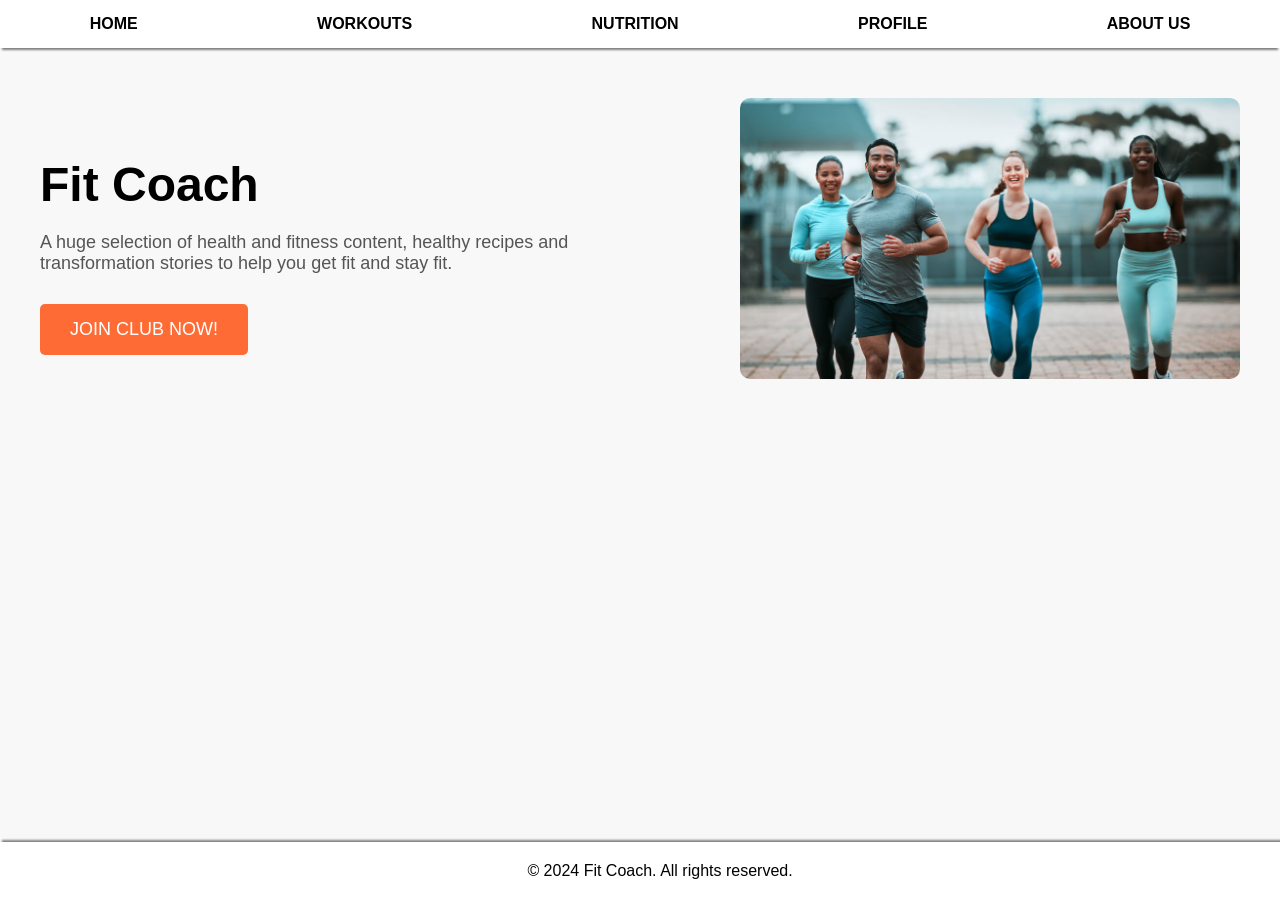
==== src/Main-page/index.html @ 38271a84 "relocated some files organized the structure of our repository to have different sections (pages) in" ====
<!DOCTYPE html>
<html lang="en">
<head>
    <meta charset="UTF-8">
    <meta name="viewport" content="width=device-width, initial-scale=1.0">
    <title>Fit Coach</title>
    <link rel="stylesheet" href="style.css">

    <div class="navbar">
        <a href="#">HOME</a>
        <a href="#">WORKOUTS</a>
        <a href="#">NUTRITION</a>
        <a href="#">PROFILE</a>
        <a href="#">ABOUT US</a>
    </div>

    <div class="main-content">
        <div class="text-content">
            <h1>Fit Coach</h1>
            <p>A huge selection of health and fitness content, healthy recipes and transformation stories to help you get fit and stay fit.</p>
            <button class="btn">Join Club Now!</button>
        </div>
        <div class="image-content">
            <img src="images/homeImage1.jpg" alt="Fitness Image">
        </div>
    </div>

</head>
<body>
    <footer>
        © 2024 Fit Coach. All rights reserved.
    </footer>
</body>
</html>
---- src/Main-page/style.css ----
body {
    font-family: Arial, sans-serif;
    margin: 0;
    padding: 0;
    background-color: #f8f8f8;
}

/* Navigation Bar */
.navbar {
    display: flex;
    justify-content: space-around;
    background-color: #fff;
    padding: 15px 0;
    box-shadow: 0 4px 2px -2px gray;
    position: sticky;
    top: 0;
}

.navbar a {
    text-decoration: none;
    color: black;
    font-weight: bold;
    padding: 0 15px;
}

.navbar a:hover {
    color: #ff6b35;
}

/* Main Content */
.main-content {
    display: flex;
    justify-content: space-between;
    align-items: center;
    max-width: 1200px;
    margin: 50px auto;
    padding: 0 20px;
}

.text-content {
    max-width: 600px;
}

.text-content h1 {
    font-size: 48px;
    margin-bottom: 20px;
}

.text-content p {
    font-size: 18px;
    color: #555;
    margin-bottom: 30px;
}

.btn {
    background-color: #ff6b35;
    color: #fff;
    padding: 15px 30px;
    border: none;
    border-radius: 5px;
    font-size: 18px;
    cursor: pointer;
    text-transform: uppercase;
}

.btn:hover {
    background-color: #e65c2d;
}

.image-content img {
    width: 500px;
    border-radius: 10px;
}

/* Footer */
footer {
    text-align: center;
    padding: 20px;
    background-color: #fff;
    position: fixed;
    bottom: 0;
    width: 100%;
    box-shadow: 0 -4px 2px -2px gray;
}
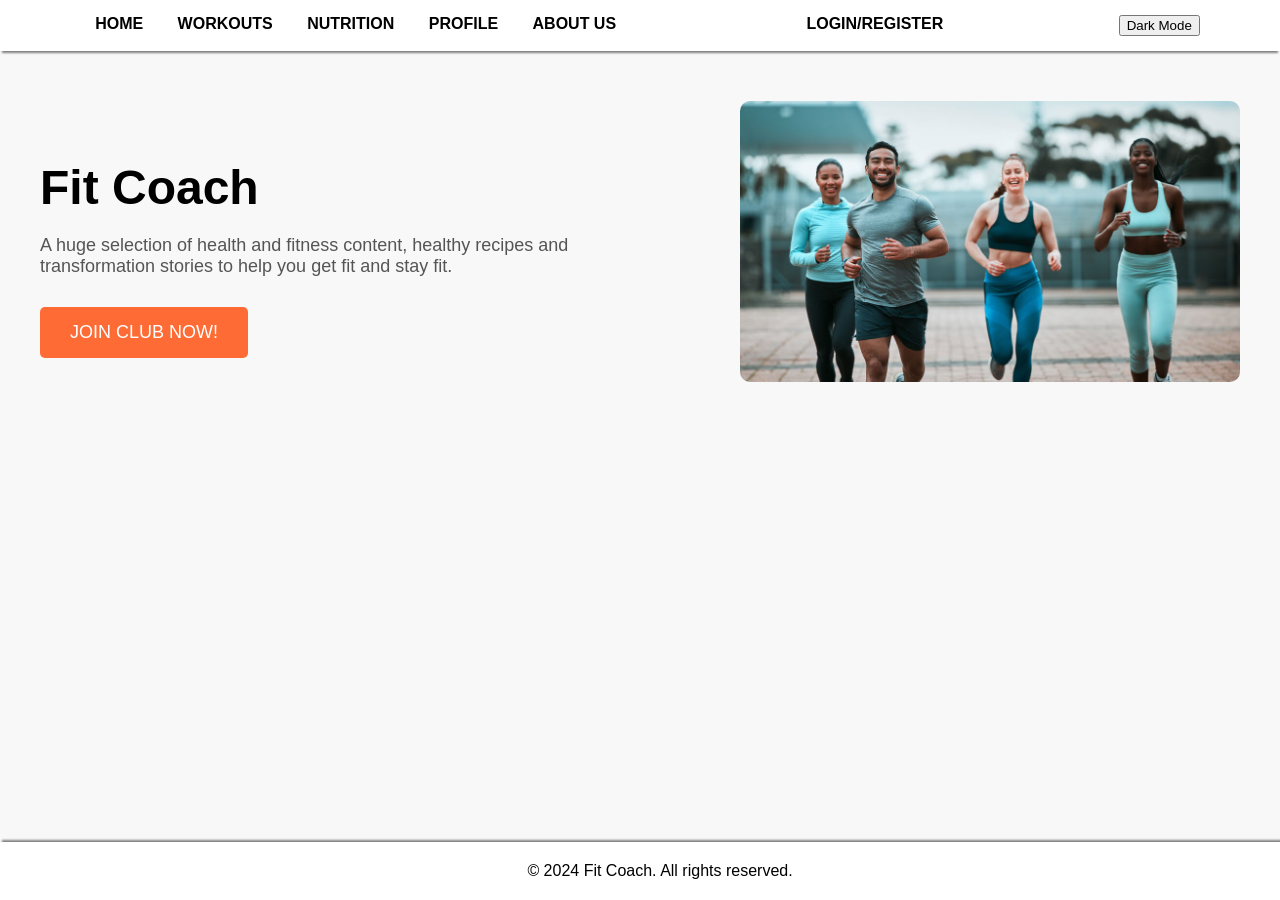
==== commit 17aeb2cb: "Update index.html added login/register button login/register button takes to log in page logo adde" ====
--- a/src/Main-page/index.html
+++ b/src/Main-page/index.html
@@ -5,15 +5,24 @@
     <meta name="viewport" content="width=device-width, initial-scale=1.0">
     <title>Fit Coach</title>
     <link rel="stylesheet" href="style.css">
-
+</head>
+<body>
+    <!-- Navbar -->
     <div class="navbar">
-        <a href="#">HOME</a>
-        <a href="#">WORKOUTS</a>
-        <a href="#">NUTRITION</a>
-        <a href="#">PROFILE</a>
-        <a href="#">ABOUT US</a>
+        <div class="nav-links">
+            <a href="#">HOME</a>
+            <a href="#">WORKOUTS</a>
+            <a href="#">NUTRITION</a>
+            <a href="#">PROFILE</a>
+            <a href="#">ABOUT US</a>
+        </div>
+        <!-- Login/Register Button -->
+        <a href="../login-page/index.html" class="login-btn">LOGIN/REGISTER</a>
+        <!-- Dark Mode Toggle Button -->
+        <button id="theme-toggle" class="theme-btn">Dark Mode</button>
     </div>
 
+    <!-- Main Content -->
     <div class="main-content">
         <div class="text-content">
             <h1>Fit Coach</h1>
@@ -25,10 +34,20 @@
         </div>
     </div>
 
-</head>
-<body>
+    <!-- Footer -->
     <footer>
         © 2024 Fit Coach. All rights reserved.
     </footer>
+
+    <!-- JavaScript for Theme Toggle -->
+    <script>
+        const themeToggleButton = document.getElementById('theme-toggle');
+        themeToggleButton.textContent = 'Dark Mode';
+
+        themeToggleButton.addEventListener('click', () => {
+            document.body.classList.toggle('dark-mode');
+            themeToggleButton.textContent = document.body.classList.contains('dark-mode') ? 'Light Mode' : 'Dark Mode';
+        });
+    </script>
 </body>
-</html>+</html>
